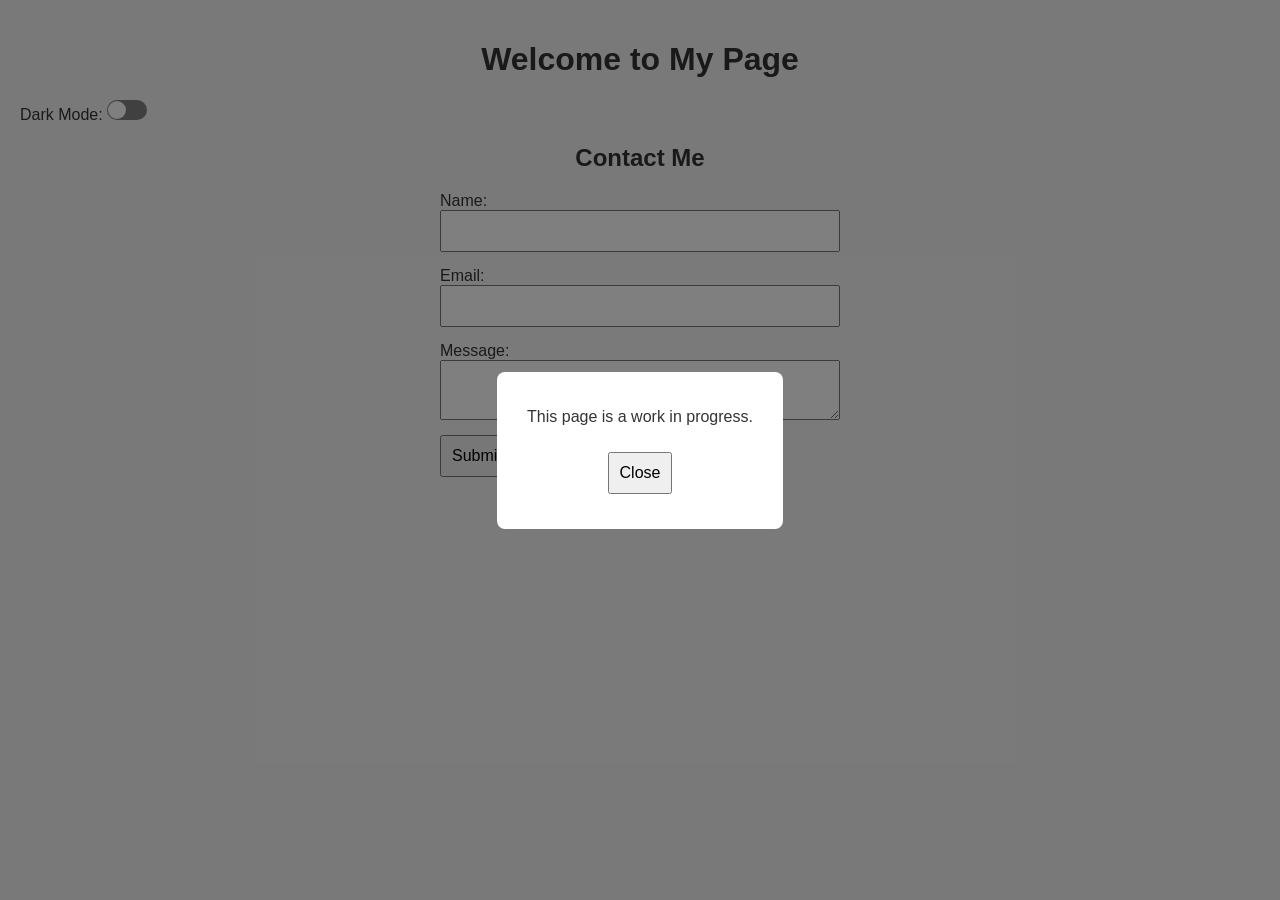
==== Portfolio.html @ 7bd129b6 "Fix stylesheet link case sensitivity" ====
<!DOCTYPE html>
<html lang="en">
<head>
    <meta charset="UTF-8">
    <meta name="viewport" content="width=device-width, initial-scale=1.0">
    <title>Brandon Lazala's Portfolio</title>
    <link rel="stylesheet" href="Portfolio.css">
</head>
<body>

    <!-- WELCOME MODAL -->
    <div id="welcomeModal" class="modal">
        <div class="modal-content">
            <p>This page is a work in progress.</p>
            <button id="closeModalBtn">Close</button>
        </div>
    </div>

    <!-- PAGE CONTENT -->
    <header>
        <h1>Welcome to My Page</h1>
    </header>

    <!-- DARK MODE TOGGLE -->
    <div class="dark-mode-container">
        <label>Dark Mode:</label>
        <label class="switch">
            <input type="checkbox" id="darkModeToggle">
            <span class="slider"></span>
        </label>
    </div>

    <!-- CONTACT FORM -->
    <section id="contact">
        <h2>Contact Me</h2>

        <form>
            <label>Name:</label>
            <input type="text" required>

            <label>Email:</label>
            <input type="email" required>

            <label>Message:</label>
            <textarea required></textarea>

            <!-- SUBMIT BUTTON WITH TOOLTIP -->
            <div class="tooltip">
                <button type="submit" id="submitBtn">Submit</button>
                <span class="tooltiptext">Click to send your message!</span>
            </div>
        </form>
    </section>

    <script src="Portfolio.js"></script>

</body>
</html>
---- Portfolio.css ----
body {
    font-family: Arial, sans-serif;
    margin: 0;
    padding: 20px;
    background: #f4f4f4;
    color: #333;
}

h1, h2 {
    text-align: center;
}

form {
    max-width: 400px;
    margin: 0 auto;
    display: flex;
    flex-direction: column;
}

input, textarea, button {
    margin-bottom: 15px;
    padding: 10px;
    font-size: 1rem;
}

/* - DARK MODE -*/
.dark-mode {
    background-color: #222;
    color: white;
}

.dark-mode input,
.dark-mode textarea {
    background: #333;
    color: white;
}

/* Dark mode toggle */
.switch input { display: none; }

.switch {
    position: relative;
    display: inline-block;
    width: 40px;
    height: 20px;
}

.slider {
    width: 100%;
    height: 100%;
    background: gray;
    display: block;
    border-radius: 20px;
    cursor: pointer;
    position: relative;
}

.slider:before {
    content: "";
    width: 18px;
    height: 18px;
    background: white;
    position: absolute;
    top: 1px;
    left: 1px;
    border-radius: 50%;
    transition: 0.3s;
}

input:checked + .slider {
    background: #4CAF50;
}

input:checked + .slider:before {
    transform: translateX(20px);
}

/* - TOOLTIP - */
.tooltip {
    position: relative;
    display: inline-block;
}

.tooltiptext {
    visibility: hidden;
    background-color: black;
    color: #fff;
    padding: 6px 8px;
    border-radius: 4px;
    position: absolute;
    bottom: 125%;
    left: 50%;
    transform: translateX(-50%);
    white-space: nowrap;
    opacity: 0;
    transition: opacity 0.3s;
}

.tooltip:hover .tooltiptext {
    visibility: visible;
    opacity: 1;
}

/* - MODAL - */
.modal {
    display: flex;
    justify-content: center;
    align-items: center;

    position: fixed;
    top: 0;
    left: 0;

    width: 100%;
    height: 100%;
    background-color: rgba(0,0,0,0.5);

    z-index: 1000;
}

.modal-content {
    background: white;
    padding: 20px 30px;
    border-radius: 8px;
    text-align: center;
    max-width: 300px;
}

.modal-content button {
    margin-top: 10px;
}
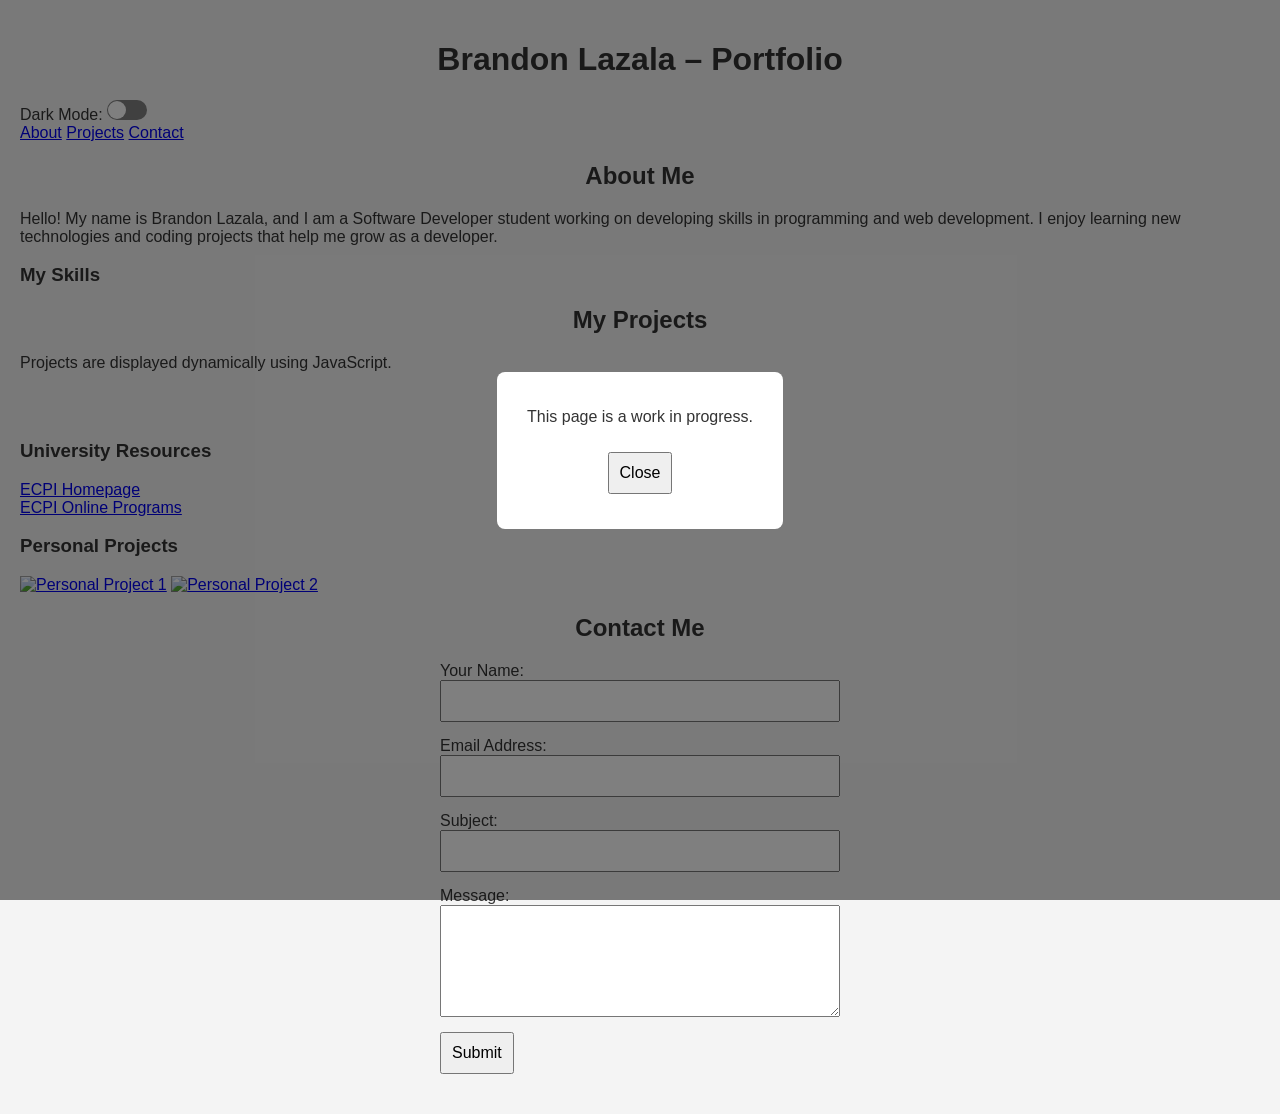
==== commit 955c1893: "Refactor Portfolio.html for improved structure" ====
--- a/Portfolio.html
+++ b/Portfolio.html
@@ -1,58 +1,110 @@
 <!DOCTYPE html>
 <html lang="en">
 <head>
-    <meta charset="UTF-8">
-    <meta name="viewport" content="width=device-width, initial-scale=1.0">
-    <title>Brandon Lazala's Portfolio</title>
-    <link rel="stylesheet" href="Portfolio.css">
+  <meta charset="UTF-8" />
+  <meta name="viewport" content="width=device-width, initial-scale=1.0" />
+  <title>Brandon Lazala's Portfolio</title>
+  <link rel="stylesheet" href="Portfolio.css" />
 </head>
+
 <body>
 
-    <!-- WELCOME MODAL -->
-    <div id="welcomeModal" class="modal">
-        <div class="modal-content">
-            <p>This page is a work in progress.</p>
-            <button id="closeModalBtn">Close</button>
-        </div>
+  <!-- Welcome Modal -->
+  <div id="welcomeModal" class="modal">
+    <div class="modal-content">
+      <p>This page is a work in progress.</p>
+      <button id="closeModalBtn" type="button">Close</button>
     </div>
+  </div>
 
-    <!-- PAGE CONTENT -->
-    <header>
-        <h1>Welcome to My Page</h1>
-    </header>
+  <header>
+    <h1>Brandon Lazala – Portfolio</h1>
+  </header>
 
-    <!-- DARK MODE TOGGLE -->
-    <div class="dark-mode-container">
-        <label>Dark Mode:</label>
-        <label class="switch">
-            <input type="checkbox" id="darkModeToggle">
-            <span class="slider"></span>
-        </label>
-    </div>
+  <!-- Dark Mode Toggle -->
+  <div class="dark-mode-container">
+    <label for="darkModeToggle">Dark Mode:</label>
+    <label class="switch">
+      <input type="checkbox" id="darkModeToggle" />
+      <span class="slider"></span>
+    </label>
+  </div>
 
-    <!-- CONTACT FORM -->
-    <section id="contact">
-        <h2>Contact Me</h2>
+  <!-- Navigation -->
+  <nav>
+    <a href="#about">About</a>
+    <a href="#projects">Projects</a>
+    <a href="#contact">Contact</a>
+  </nav>
 
-        <form>
-            <label>Name:</label>
-            <input type="text" required>
+  <main>
 
-            <label>Email:</label>
-            <input type="email" required>
+    <!-- ABOUT SECTION -->
+    <section id="about">
+      <h2>About Me</h2>
+      <p>
+        Hello! My name is Brandon Lazala, and I am a Software Developer student
+        working on developing skills in programming and web development.
+        I enjoy learning new technologies and coding projects that help me
+        grow as a developer.
+      </p>
 
-            <label>Message:</label>
-            <textarea required></textarea>
-
-            <!-- SUBMIT BUTTON WITH TOOLTIP -->
-            <div class="tooltip">
-                <button type="submit" id="submitBtn">Submit</button>
-                <span class="tooltiptext">Click to send your message!</span>
-            </div>
-        </form>
+      <h3>My Skills</h3>
+      <ul id="skillsList"></ul>
     </section>
 
-    <script src="Portfolio.js"></script>
+    <!-- PROJECTS SECTION (DYNAMIC RENDER TARGET) -->
+    <section id="projects">
+      <h2>My Projects</h2>
+      <p>Projects are displayed dynamically using JavaScript.</p>
 
+      <!-- JS will render project cards into this container -->
+      <div id="projectsContainer" class="projects-container"></div>
+    </section>
+
+    <!-- FEATURED CONTENT SECTION -->
+    <section id="featured">
+      <h2>Featured Content</h2>
+
+      <div id="universityResources" class="featureBox">
+        <h3>University Resources</h3>
+        <a href="https://www.ecpi.edu" target="_blank" rel="noopener">ECPI Homepage</a><br>
+        <a href="https://ecpi.edu/online" target="_blank" rel="noopener">ECPI Online Programs</a>
+      </div>
+
+      <div id="personalProjects" class="featureBox">
+        <h3>Personal Projects</h3>
+        <a href="#" target="_blank" rel="noopener"><img src="#" alt="Personal Project 1"></a>
+        <a href="#" target="_blank" rel="noopener"><img src="#" alt="Personal Project 2"></a>
+      </div>
+    </section>
+
+    <!-- CONTACT SECTION -->
+    <section id="contact">
+      <h2>Contact Me</h2>
+
+      <form id="contactForm">
+        <label for="senderName">Your Name:</label>
+        <input type="text" id="senderName" required />
+
+        <label for="email">Email Address:</label>
+        <input type="email" id="email" required />
+
+        <label for="subject">Subject:</label>
+        <input type="text" id="subject" />
+
+        <label for="message">Message:</label>
+        <textarea id="message" rows="5" required></textarea>
+
+        <div class="tooltip">
+          <button type="submit" id="submitBtn">Submit</button>
+          <span class="tooltiptext">Click to send your message!</span>
+        </div>
+      </form>
+    </section>
+
+  </main>
+
+  <script src="script.js"></script>
 </body>
 </html>
